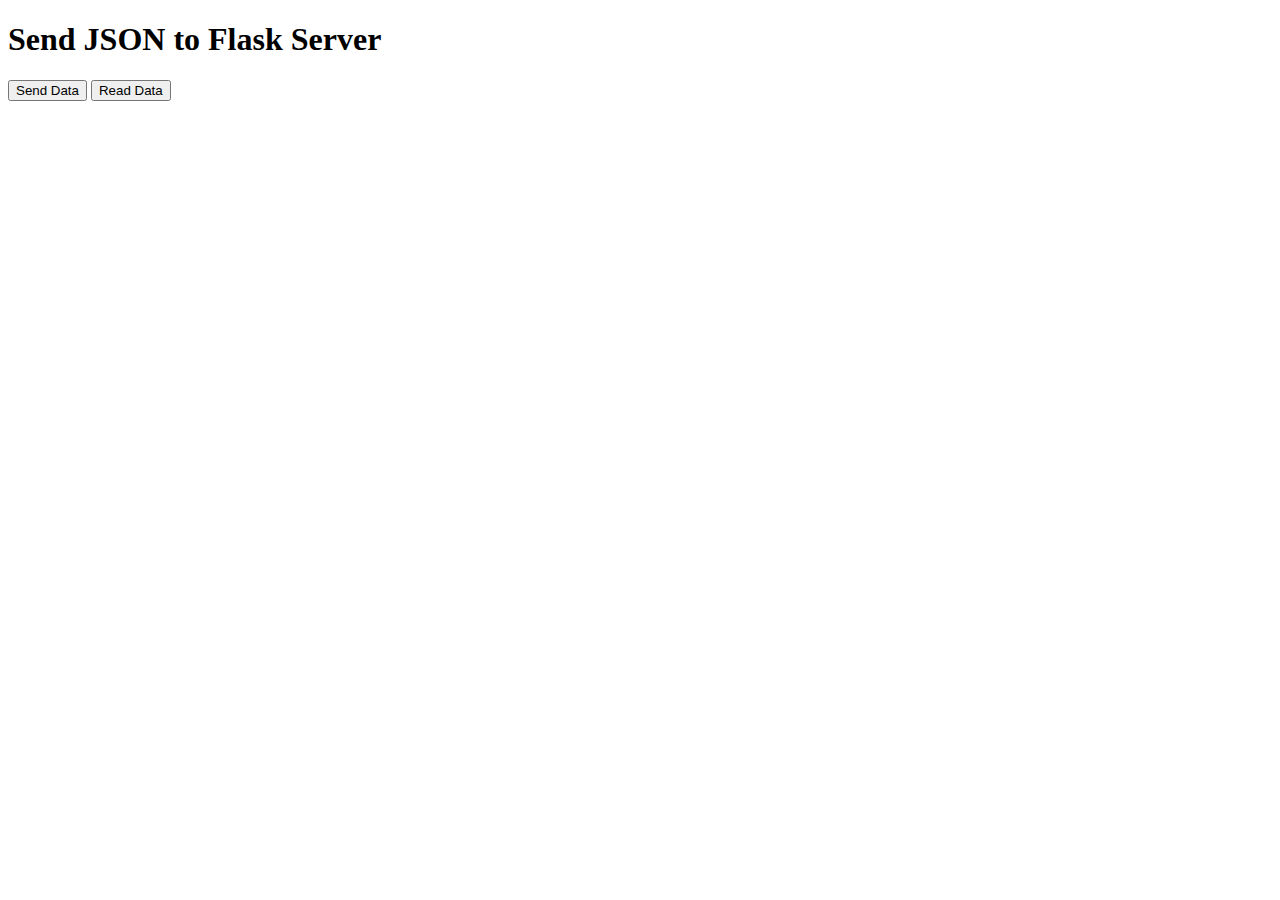
==== index.html @ faaea022 "initial commit" ====
<!DOCTYPE html>
<html lang="en">
<head>
    <meta charset="UTF-8">
    <meta name="viewport" content="width=device-width, initial-scale=1.0">
    <title>Send JSON Object</title>
</head>
<body>
    <h1>Send JSON to Flask Server</h1>

    <button id="sendButton">Send Data</button>
    <button id="readButton">Read Data</button>

    <div id="response" style="margin-top: 20px; color: green;"></div>

    <script>
        // JSON object to send
        const dataToSend = {
            "test": ["investigator1", "investogator2", "investigator3", "testing123"]
        };

        const url = "https://6aaf3c0a-d084-4ff9-8af1-0e290c10f0e7-00-1t9i9fxxkq2ck.wesley.replit.dev";

        // Send data to the Flask server on button click
        document.getElementById("sendButton").addEventListener("click", () => {
            fetch(url + "/update", {
                method: "POST",
                headers: {
                    "Content-Type": "application/json"
                },
                body: JSON.stringify(dataToSend) 
            })
            .then(response => response.json())
            .then(data => {
                console.log("Server Response:", data);
                document.getElementById("response").innerText = `Server Response: ${JSON.stringify(data)}`;
            })
            .catch(error => {
                console.error("Error:", error);
                document.getElementById("response").innerText = "Error: Could not connect to the server.";
            });
        });

        document.getElementById("readButton").addEventListener("click", () => {
            fetch(url + "/data", {
                method: "GET"
            })
            .then(response => response.json())
            .then(data => {
                console.log("Server Response:", data);
                document.getElementById("response").innerText = `Server Response: ${JSON.stringify(data)}`;
            })
            .catch(error => {
                console.error("Error:", error);
                document.getElementById("response").innerText = "Error: Could not connect to the server.";
            });
        });
    </script>
</body>
</html>
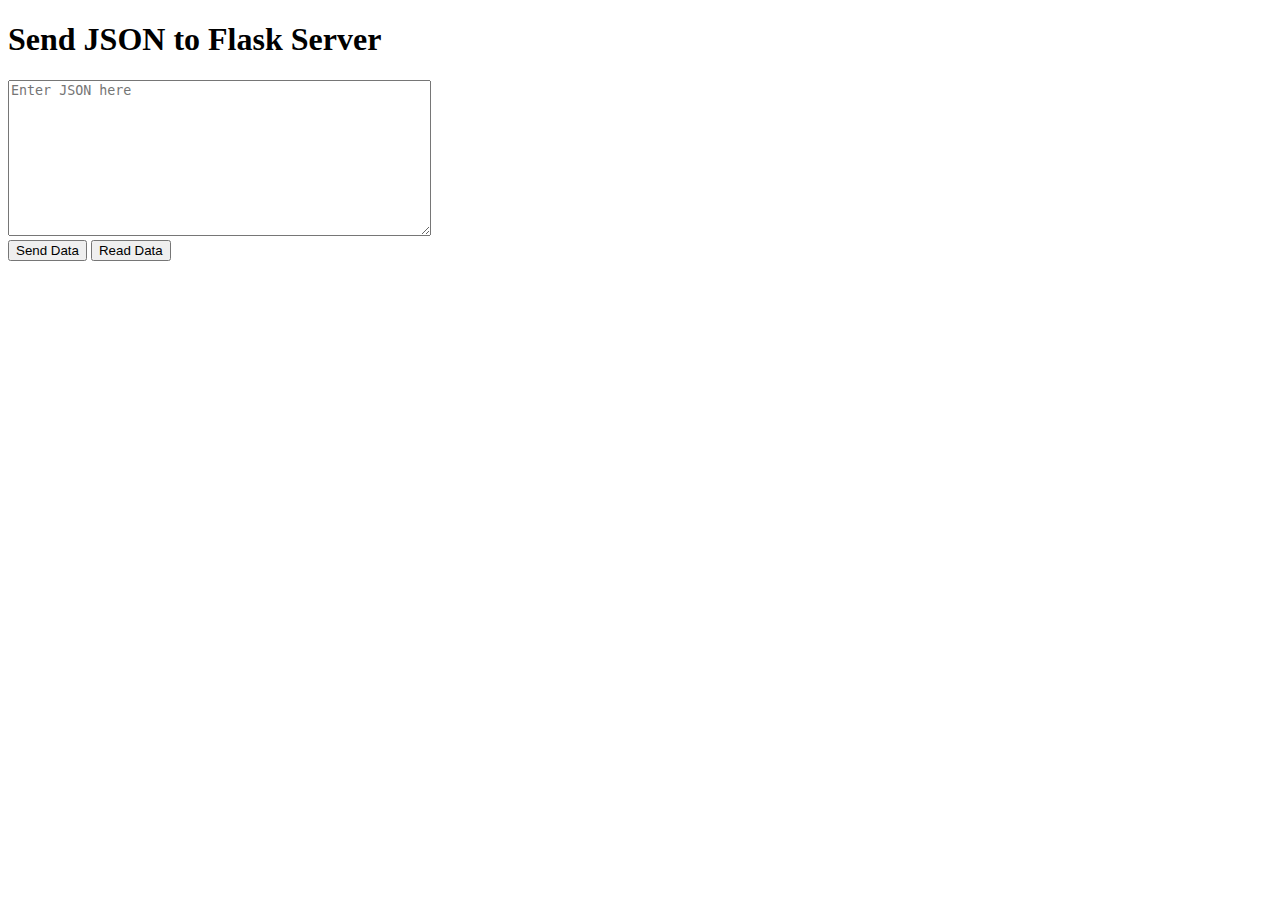
==== commit b861e9f4: "text area added" ====
--- a/index.html
+++ b/index.html
@@ -8,8 +8,14 @@
 <body>
     <h1>Send JSON to Flask Server</h1>
 
+    <textarea id="jsonInput" placeholder='Enter JSON here' rows="10" cols="50"></textarea>
+    <br>
+    
     <button id="sendButton">Send Data</button>
     <button id="readButton">Read Data</button>
+
+    <div id="response" style="margin-top: 20px; color: green;"></div>
+
 
     <div id="response" style="margin-top: 20px; color: green;"></div>
 
@@ -19,10 +25,22 @@
             "test": ["investigator1", "investogator2", "investigator3", "testing123"]
         };
 
-        const url = "https://6aaf3c0a-d084-4ff9-8af1-0e290c10f0e7-00-1t9i9fxxkq2ck.wesley.replit.dev";
+        const url = "https://server-api-zn92.onrender.com";
 
         // Send data to the Flask server on button click
         document.getElementById("sendButton").addEventListener("click", () => {
+            const jsonInput = document.getElementById("jsonInput").value;
+
+            // Validate and parse JSON input
+            let dataToSend;
+            try {
+                dataToSend = JSON.parse(jsonInput); // Parse JSON input from the textarea
+            } catch (error) {
+                document.getElementById("response").innerText = "Error: Invalid JSON format.";
+                console.error("Invalid JSON:", error);
+                return;
+            }
+            
             fetch(url + "/update", {
                 method: "POST",
                 headers: {
